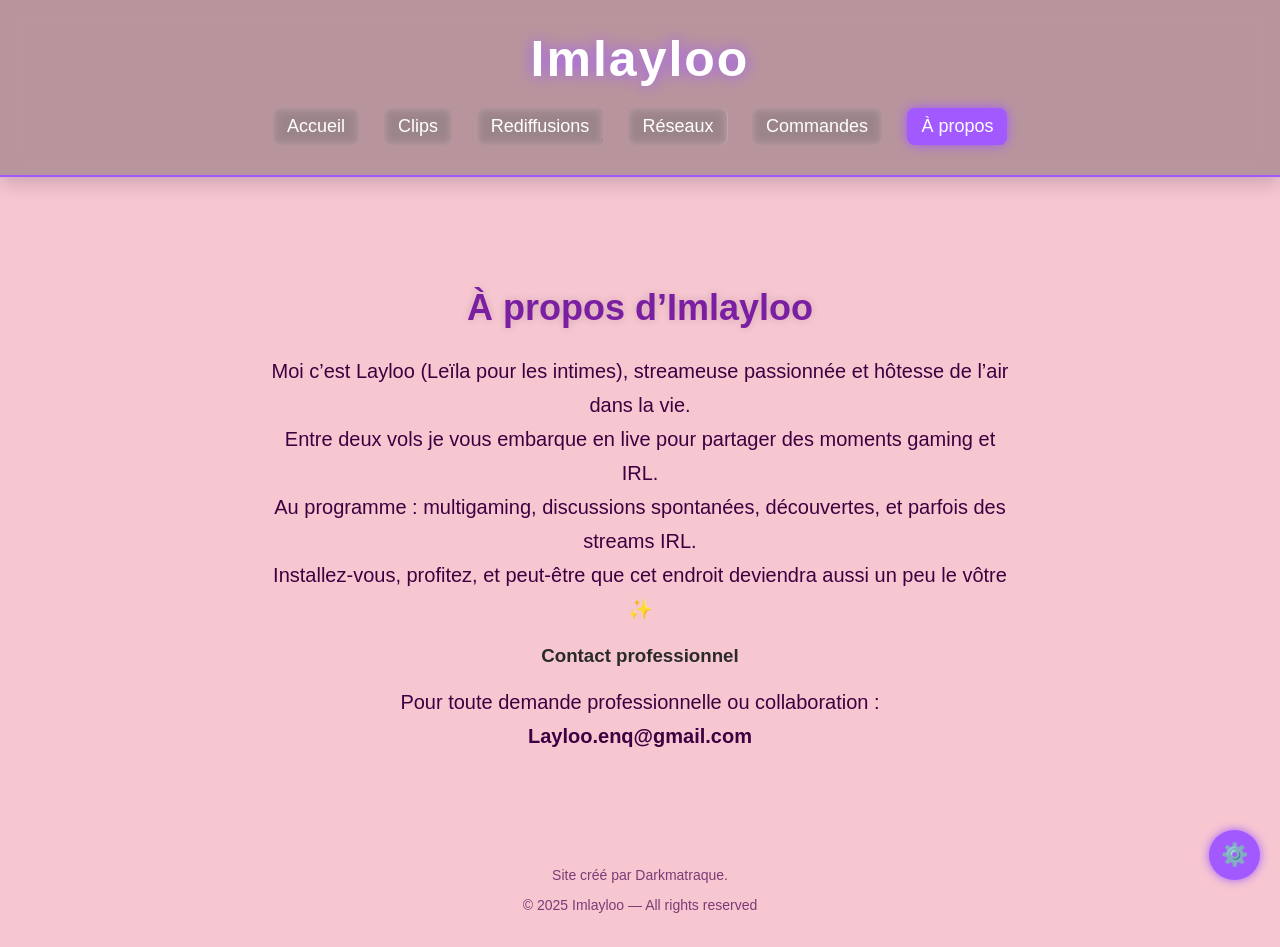
==== apropos.html @ e030c6b3 "Update apropos.html" ====
<!DOCTYPE html>
<html lang="fr">
<head>
    <meta charset="UTF-8">

    <!-- OPTIMISATION MOBILE -->
    <meta name="viewport" content="width=device-width, initial-scale=1.0">

    <title id="titleTab">À propos - Imlayloo</title>
    <link rel="stylesheet" href="style.css">
</head>
<body>

    <!-- Bouton paramètres -->
<div class="settings-container">
    <div class="settings-button">⚙️</div>

    <div class="settings-menu">
        <a href="#" id="help-btn">Aide</a>

        <div class="lang-menu">
            <span>🌍 Langue</span>
            <a href="#" id="lang-fr">Français</a>
            <a href="#" id="lang-en">English</a>
        </div>
    </div>
</div>


    <header>
        <h1>Imlayloo</h1>
        <nav>
            <a href="index.html" id="navHome">Accueil</a>
            <a href="clips.html" id="navClips">Clips</a>
            <a href="rediffusions.html" id="navVods">Rediffusions</a>
            <a href="reseaux.html" id="navSocial">Réseaux</a>
            <a href="commandes.html" id="navCmd">Commandes</a>
            <a href="apropos.html" class="active" id="navAbout">À propos</a>
        </nav>
    </header>

    <section class="section">
        <h2 id="title"></h2>

        <p id="intro1"></p>
        <p id="intro2"></p>
        <p id="intro3"></p>
        <p id="intro4"></p>

        <h3 id="contactTitle"></h3>
        <p id="contactText"></p>
        <p><strong id="contactMail">Layloo.enq@gmail.com</strong></p>
    </section>

    <!-- POPUP AIDE -->
    <div id="help-modal" class="modal">
        <div class="modal-content">
            <h2 id="helpTitle">Aide</h2>
            <p id="helpText">
                Si vous avez besoin d'aide, veuillez contacter le modérateur du site  
                dans le salon <strong>"site internet"</strong> sur Discord :
            </p>

            <a href="https://discord.gg/ChRDm27m9Y" target="_blank" class="discord-link" id="helpBtnLink">
                Ouvrir le Discord
            </a>

            <button id="close-help" class="close-btn">Fermer</button>
        </div>
    </div>


    <script src="script.js"></script>

    <footer>
        <p id="footerText"></p>
        <p>© 2025 Imlayloo — All rights reserved</p>
    </footer>

</body>
</html>
---- style.css ----
/* -------------------- */
/*   GLOBAL             */
/* -------------------- */

html, body {
    height: 100%;
    margin: 0;
    padding: 0;
}

body {
    margin: 0;
    font-family: "Poppins", Arial, sans-serif;
    background: #F6C6D1;
    color: #2a2a2a;
    min-height: 100vh;
    display: flex;
    flex-direction: column;
}

/* -------------------- */
/*   HEADER             */
/* -------------------- */

header {
    text-align: center;
    padding: 30px 20px;
    background: rgba(0, 0, 0, 0.25);
    backdrop-filter: blur(10px);
    border-bottom: 2px solid #a259ff;
    box-shadow: 0 4px 20px rgba(0,0,0,0.2);
}

header h1 {
    margin: 0;
    font-size: 50px;
    color: #ffffff;
    text-shadow: 0 0 15px #a259ff;
    letter-spacing: 2px;
    font-weight: 700;
}

/* -------------------- */
/*   NAVIGATION         */
/* -------------------- */

nav {
    margin-top: 20px;
    display: flex;
    justify-content: center;
    gap: 25px;
    flex-wrap: wrap;
}

nav a {
    color: #ffffff;
    text-decoration: none;
    font-size: 18px;
    padding: 8px 14px;
    border-radius: 8px;
    transition: 0.25s ease;
    font-weight: 500;
    background: rgba(255,255,255,0.15);
    backdrop-filter: blur(4px);
}

nav a:hover {
    background: rgba(255,255,255,0.35);
}

nav a.active {
    background: #a259ff;
    box-shadow: 0 0 12px #a259ff;
}

/* -------------------- */
/*   SECTIONS           */
/* -------------------- */

.section {
    padding: 80px 20px;
    text-align: center;
}

.section h2 {
    font-size: 36px;
    color: #7a1fa2;
    margin-bottom: 25px;
    text-shadow: 0 0 8px rgba(0,0,0,0.15);
    font-weight: 600;
}

.section p {
    font-size: 20px;
    max-width: 750px;
    margin: auto;
    line-height: 1.7;
    color: #3a003f;
}

/* -------------------- */
/*   LISTES / COMMANDES */
/* -------------------- */

ul {
    list-style: none;
    padding: 0;
    margin-top: 40px;
}

ul li {
    margin: 12px 0;
    font-size: 20px;
    color: #4a004e;
    background: rgba(255,255,255,0.55);
    padding: 12px 18px;
    border-radius: 10px;
    display: inline-block;
    box-shadow: 0 4px 10px rgba(0,0,0,0.1);
    transition: 0.2s ease;
}

ul li:hover {
    transform: translateY(-3px);
    box-shadow: 0 6px 14px rgba(0,0,0,0.15);
}

/* -------------------- */
/*   BOUTON PARAMÈTRES  */
/* -------------------- */

.settings-container {
    position: fixed;
    bottom: 20px;
    right: 20px;
    z-index: 999;
}

.settings-button {
    background: #a259ff;
    color: white;
    font-size: 22px;
    padding: 12px;
    border-radius: 50%;
    cursor: pointer;
    box-shadow: 0 0 10px #a259ff;
    transition: 0.3s ease;
}

.settings-button:hover {
    transform: rotate(20deg);
    box-shadow: 0 0 15px #c77dff;
}

/* Menu déroulant */
.settings-menu {
    position: absolute;
    bottom: 60px;
    right: 0;
    background: rgba(255,255,255,0.8);
    backdrop-filter: blur(6px);
    border-radius: 10px;
    padding: 10px 0;
    width: 120px;
    display: none;
    box-shadow: 0 4px 12px rgba(0,0,0,0.2);
}

.settings-menu a {
    display: block;
    padding: 10px;
    text-decoration: none;
    color: #4a004e;
    font-weight: 500;
    transition: 0.2s ease;
}

.settings-menu a:hover {
    background: rgba(0,0,0,0.1);
}

.settings-menu.open {
    display: block;
}

/* -------------------- */
/*   GRILLE DES CLIPS   */
/* -------------------- */

.grid {
    display: grid;
    grid-template-columns: repeat(auto-fill, minmax(250px, 1fr));
    gap: 25px;
    padding: 20px;
}

.clip-card {
    background: rgba(255, 255, 255, 0.35);
    backdrop-filter: blur(8px);
    border-radius: 14px;
    padding: 15px;
    text-align: center;
    box-shadow: 0 6px 18px rgba(0,0,0,0.15);
    border: 1px solid rgba(255,255,255,0.45);
    transition: transform 0.25s ease, box-shadow 0.25s ease;
}

.clip-card:hover {
    transform: translateY(-6px);
    box-shadow: 0 10px 22px rgba(0,0,0,0.22);
}

.clip-thumb {
    width: 100%;
    border-radius: 10px;
    margin-bottom: 12px;
    box-shadow: 0 4px 12px rgba(0,0,0,0.2);
}

.clip-card h3 {
    font-size: 17px;
    color: #4a004e;
    margin: 8px 0 12px;
    font-weight: 600;
}

.clip-card button {
    padding: 10px 16px;
    border: none;
    background: #a259ff;
    color: white;
    border-radius: 8px;
    cursor: pointer;
    font-size: 15px;
    font-weight: 500;
    transition: 0.25s ease;
    box-shadow: 0 0 10px #a259ff88;
}

.clip-card button:hover {
    background: #c77dff;
    box-shadow: 0 0 14px #c77dffcc;
}

/* -------------------- */
/*   REDIFFUSIONS       */
/* -------------------- */

#vods {
    display: flex;
    flex-direction: column;
    gap: 40px;
    padding: 20px;
    max-width: 800px;
    margin: auto;
}

.vod-card {
    background: rgba(255, 255, 255, 0.35);
    backdrop-filter: blur(8px);
    border-radius: 14px;
    padding: 20px;
    text-align: center;
    box-shadow: 0 6px 18px rgba(0,0,0,0.15);
    border: 1px solid rgba(255,255,255,0.45);
}

.vod-date {
    font-size: 18px;
    color: #4a004e;
    font-weight: 700;
    margin-bottom: 12px;
}

.vod-thumb {
    width: 100%;
    border-radius: 10px;
    margin-bottom: 15px;
    box-shadow: 0 4px 12px rgba(0,0,0,0.2);
}

.vod-card h3 {
    font-size: 18px;
    color: #4a004e;
    margin: 10px 0 15px;
    font-weight: 600;
}

.vod-card button {
    padding: 10px 16px;
    border: none;
    background: #a259ff;
    color: white;
    border-radius: 8px;
    cursor: pointer;
    font-size: 15px;
    font-weight: 500;
    transition: 0.25s ease;
    box-shadow: 0 0 10px #a259ff88;
}

.vod-card button:hover {
    background: #c77dff;
    box-shadow: 0 0 14px #c77dffcc;
}

/* -------------------- */
/*   POPUP AIDE         */
/* -------------------- */

.modal {
    display: none;
    position: fixed;
    inset: 0;
    background: rgba(0,0,0,0.55);
    backdrop-filter: blur(6px);
    justify-content: center;
    align-items: center;
    z-index: 9999;
}

.modal-content {
    background: rgba(162, 89, 255, 0.25);
    border: 1px solid rgba(255, 255, 255, 0.35);
    backdrop-filter: blur(12px);
    padding: 25px 30px;
    border-radius: 16px;
    width: 90%;
    max-width: 380px;
    text-align: center;
    box-shadow: 0 8px 25px rgba(0,0,0,0.25);
    animation: popup 0.25s ease;
}

.modal-content h2 {
    margin-top: 0;
    margin-bottom: 15px;
    font-size: 26px;
    color: white;
    font-weight: 700;
}

.modal-content p {
    color: white;
    margin-bottom: 20px;
    line-height: 1.5;
    font-size: 16px;
}

.discord-link {
    display: block;
    background: #5865F2;
    color: white;
    padding: 10px 16px;
    border-radius: 8px;
    text-decoration: none;
    font-weight: 600;
    margin: 0 auto 18px auto;
    width: fit-content;
    transition: 0.2s ease;
}

.discord-link:hover {
    background: #4752C4;
}

.close-btn {
    padding: 8px 14px;
    background: #a259ff;
    color: white;
    border: none;
    border-radius: 8px;
    cursor: pointer;
}

.lang-menu {
    padding: 10px;
    border-top: 1px solid rgba(0,0,0,0.1);
}

.lang-menu span {
    font-weight: 600;
    display: block;
    margin-bottom: 6px;
    color: #4a004e;
}

.lang-menu a {
    display: block;
    padding: 6px 10px;
    color: #4a004e;
    text-decoration: none;
    transition: 0.2s;
}

.lang-menu a:hover {
    background: rgba(0,0,0,0.1);
}

/* -------------------- */
/*   FOOTER             */
/* -------------------- */

footer {
    margin-top: auto;
    text-align: center;
    padding: 20px;
    opacity: 0.7;
    font-size: 14px;
    color: #4a004e;
}
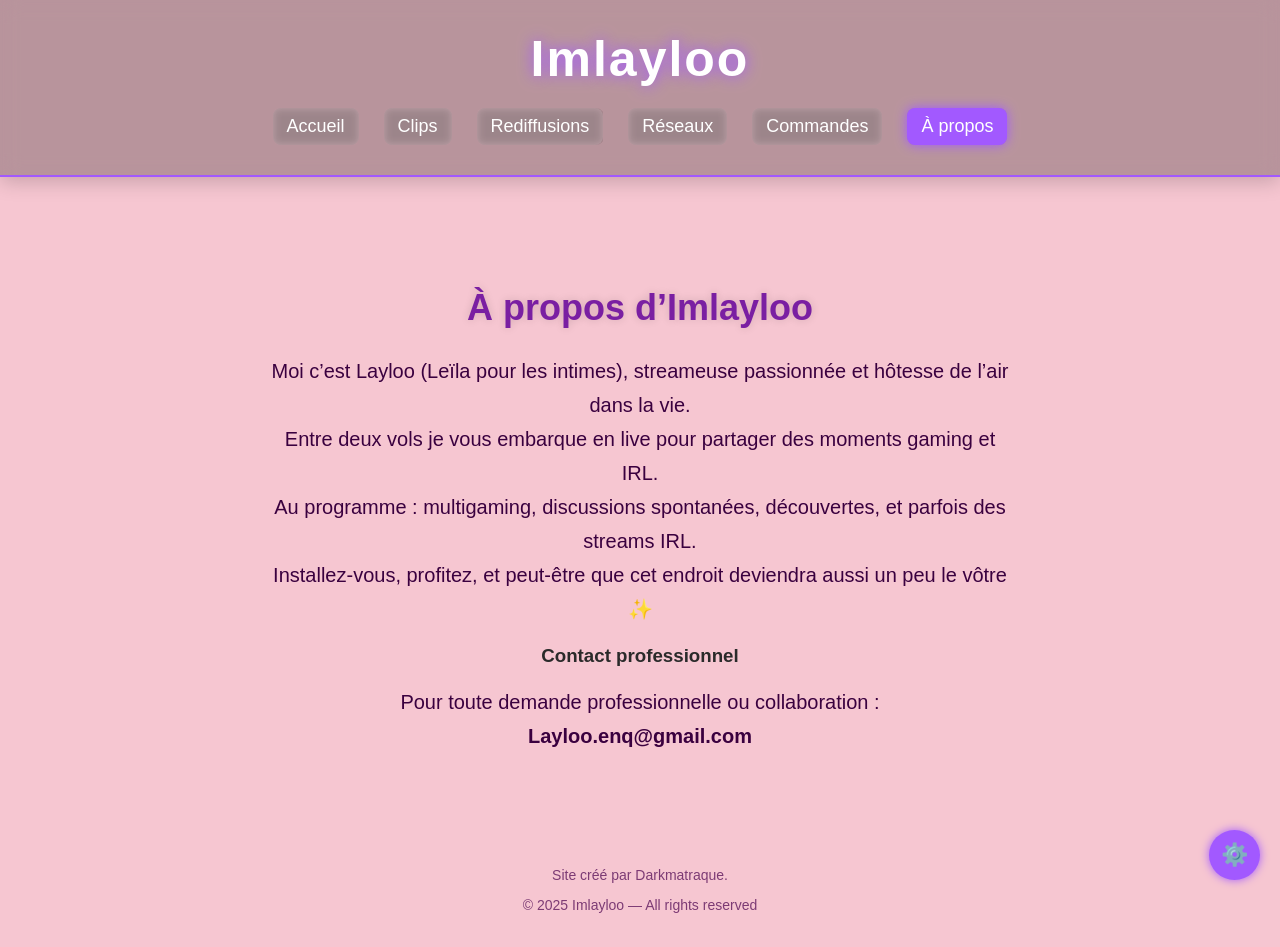
==== commit d3e21d09: "Update apropos.html" ====
--- a/apropos.html
+++ b/apropos.html
@@ -8,6 +8,8 @@
 
     <title id="titleTab">À propos - Imlayloo</title>
     <link rel="stylesheet" href="style.css">
+    <link rel="manifest" href="manifest.json">
+
 </head>
 <body>
 
@@ -70,7 +72,12 @@
     </div>
 
 
-    <script src="script.js"></script>
+<script src="script.js"></script>
+
+<script>
+    setText("titleTab", data.titleTabAbout); 
+</script>
+
 
     <footer>
         <p id="footerText"></p>
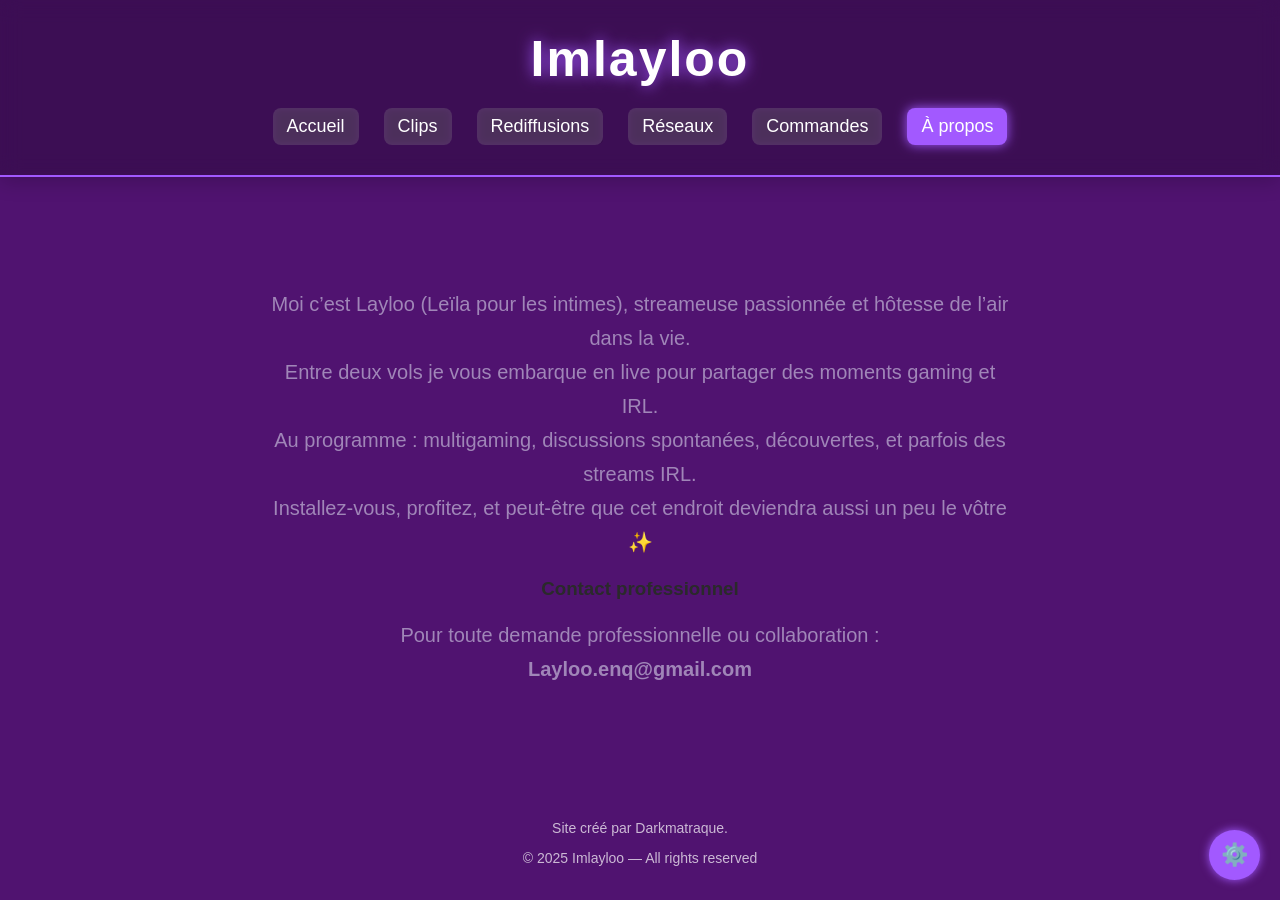
==== commit 6fc7cd0a: "Update apropos.html" ====
--- a/apropos.html
+++ b/apropos.html
@@ -63,7 +63,7 @@
                 dans le salon <strong>"site internet"</strong> sur Discord :
             </p>
 
-            <a href="https://discord.gg/ChRDm27m9Y" target="_blank" class="discord-link" id="helpBtnLink">
+            <a href="https://discord.gg/Crgh3RHFPU" target="_blank" class="discord-link" id="helpBtnLink">
                 Ouvrir le Discord
             </a>
 
--- a/style.css
+++ b/style.css
@@ -11,7 +11,7 @@
 body {
     margin: 0;
     font-family: "Poppins", Arial, sans-serif;
-    background: #F6C6D1;
+    background: #501370;
     color: #2a2a2a;
     min-height: 100vh;
     display: flex;
@@ -84,7 +84,7 @@
 
 .section h2 {
     font-size: 36px;
-    color: #7a1fa2;
+    color: #ffffff;
     margin-bottom: 25px;
     text-shadow: 0 0 8px rgba(0,0,0,0.15);
     font-weight: 600;
@@ -95,7 +95,7 @@
     max-width: 750px;
     margin: auto;
     line-height: 1.7;
-    color: #3a003f;
+    color: #a086b8;
 }
 
 /* -------------------- */
@@ -407,5 +407,5 @@
     padding: 20px;
     opacity: 0.7;
     font-size: 14px;
-    color: #4a004e;
-}
+    color: #ffffff;
+}
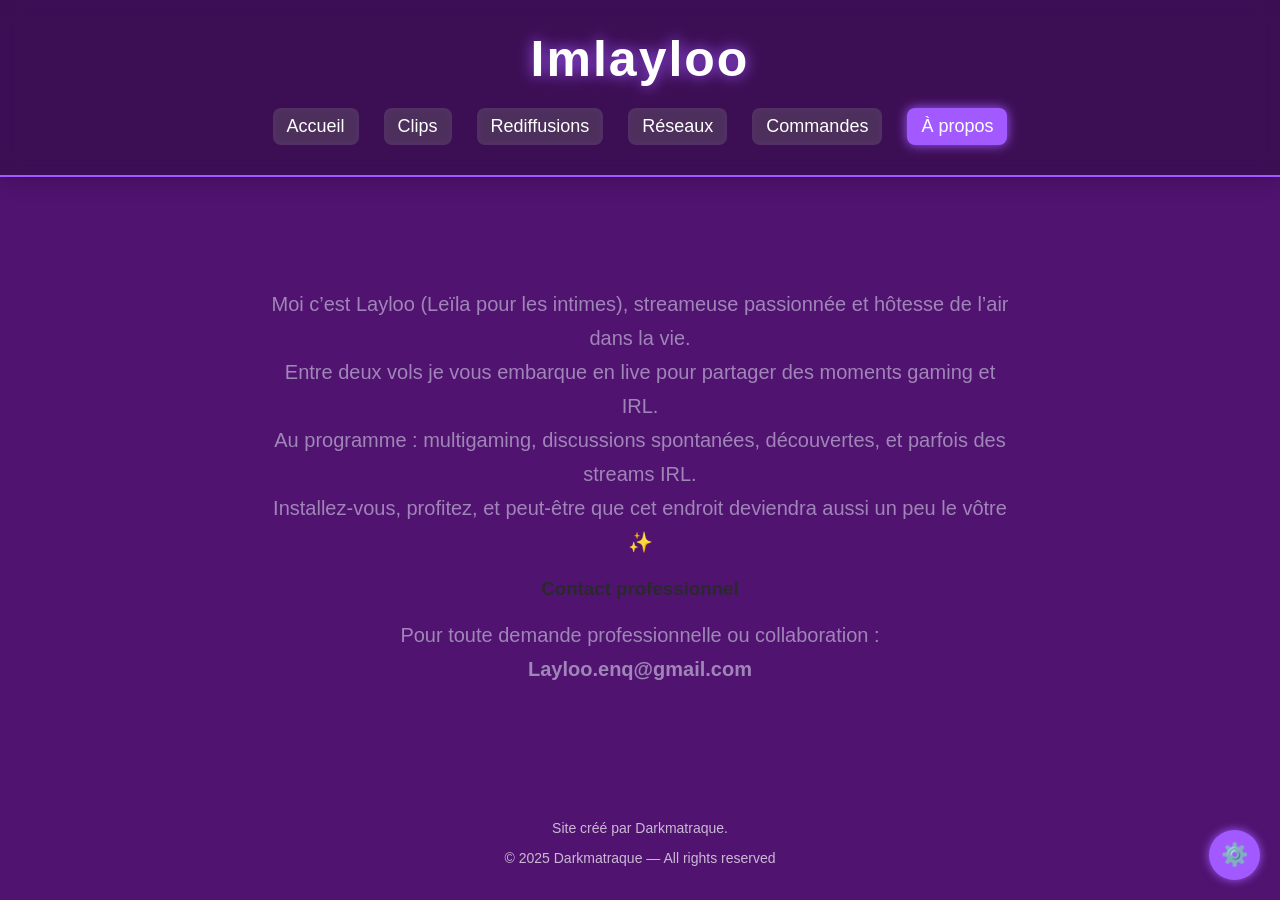
==== commit 20f48644: "Update apropos.html" ====
--- a/apropos.html
+++ b/apropos.html
@@ -81,7 +81,7 @@
 
     <footer>
         <p id="footerText"></p>
-        <p>© 2025 Imlayloo — All rights reserved</p>
+        <p>© 2025 Darkmatraque — All rights reserved</p>
     </footer>
 
 </body>
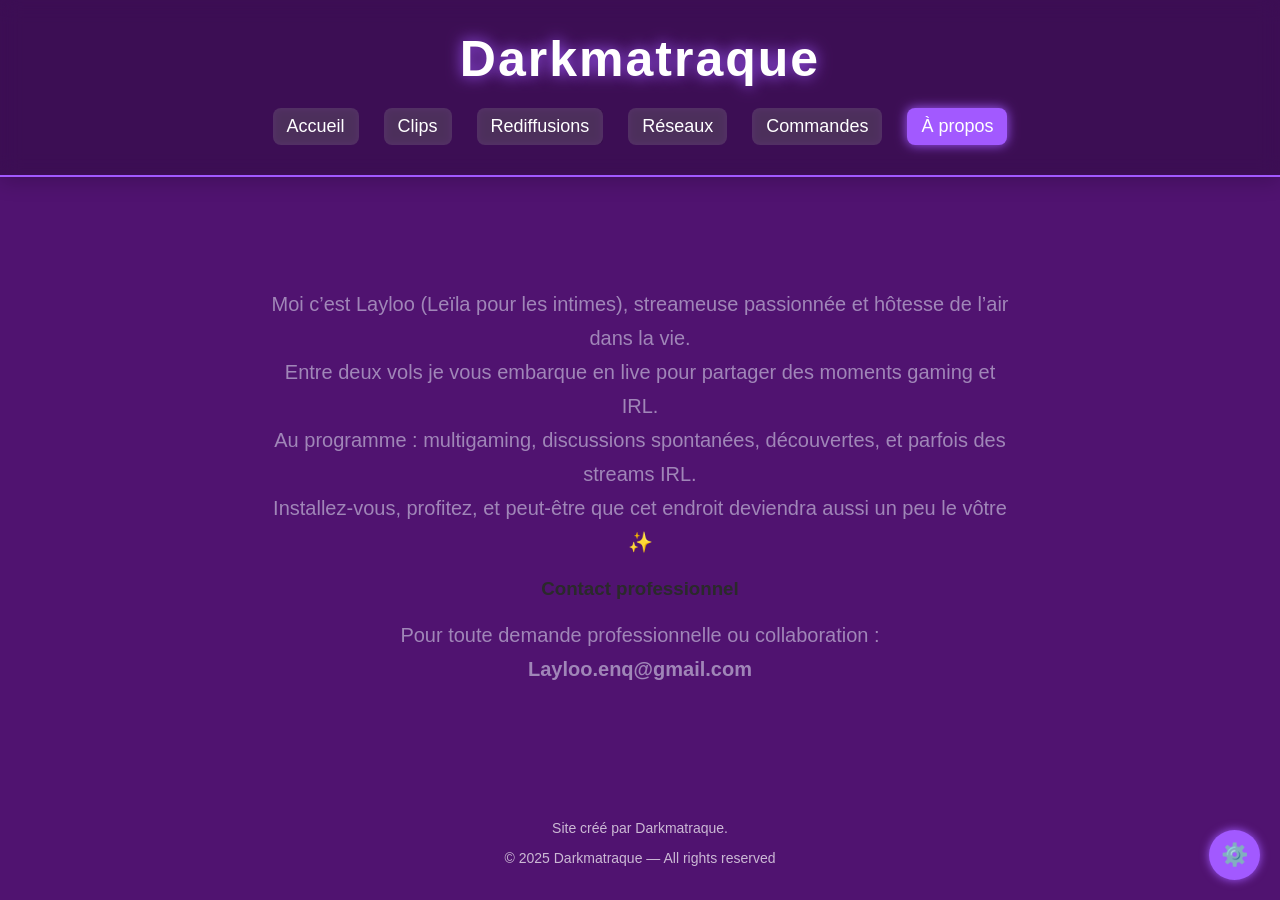
==== commit 86aefe1b: "Update apropos.html" ====
--- a/apropos.html
+++ b/apropos.html
@@ -30,7 +30,7 @@
 
 
     <header>
-        <h1>Imlayloo</h1>
+        <h1>Darkmatraque</h1>
         <nav>
             <a href="index.html" id="navHome">Accueil</a>
             <a href="clips.html" id="navClips">Clips</a>
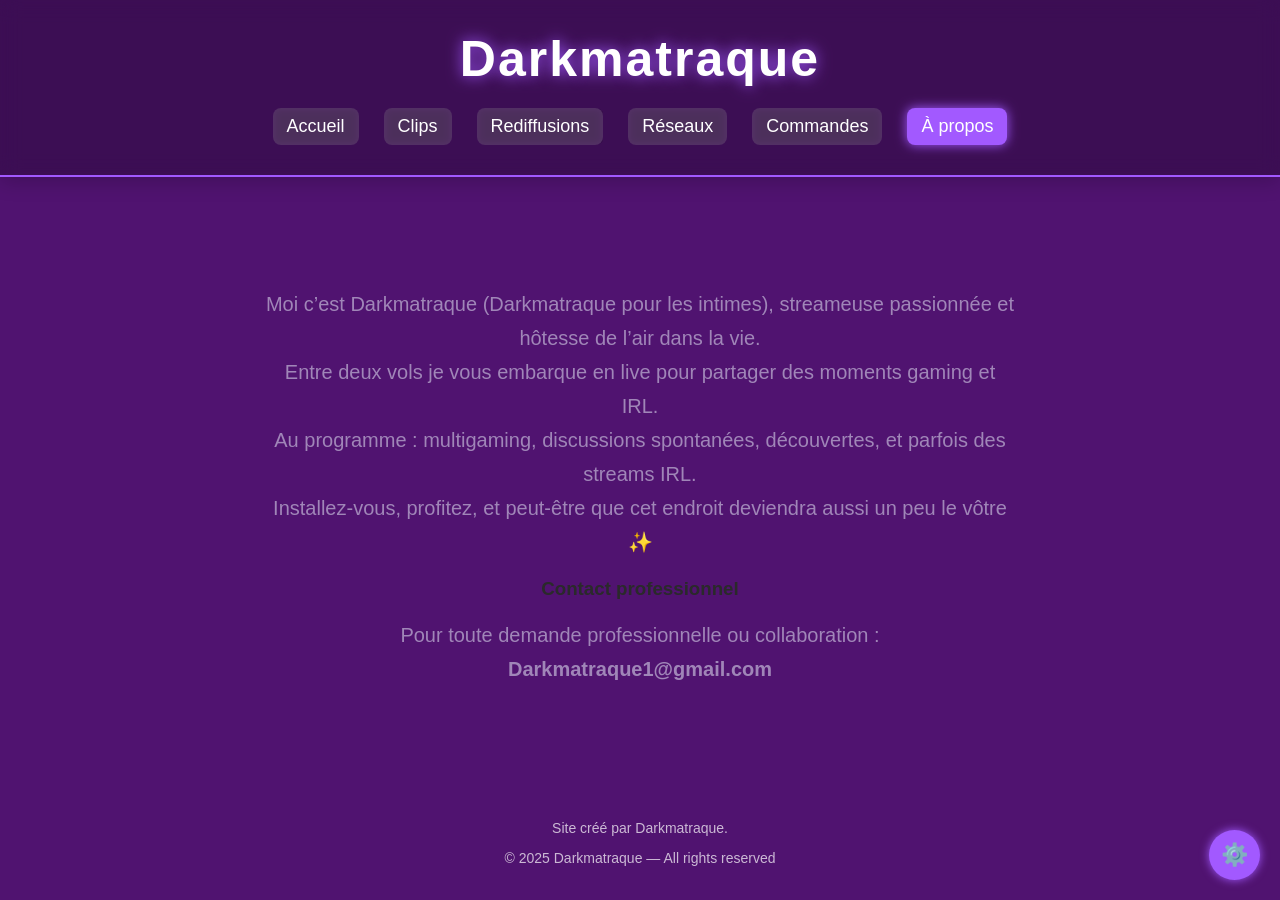
==== commit a698db6c: "Update apropos.html" ====
--- a/apropos.html
+++ b/apropos.html
@@ -51,7 +51,7 @@
 
         <h3 id="contactTitle"></h3>
         <p id="contactText"></p>
-        <p><strong id="contactMail">Layloo.enq@gmail.com</strong></p>
+        <p><strong id="contactMail">Darkmatraque1@gmail.com</strong></p>
     </section>
 
     <!-- POPUP AIDE -->
